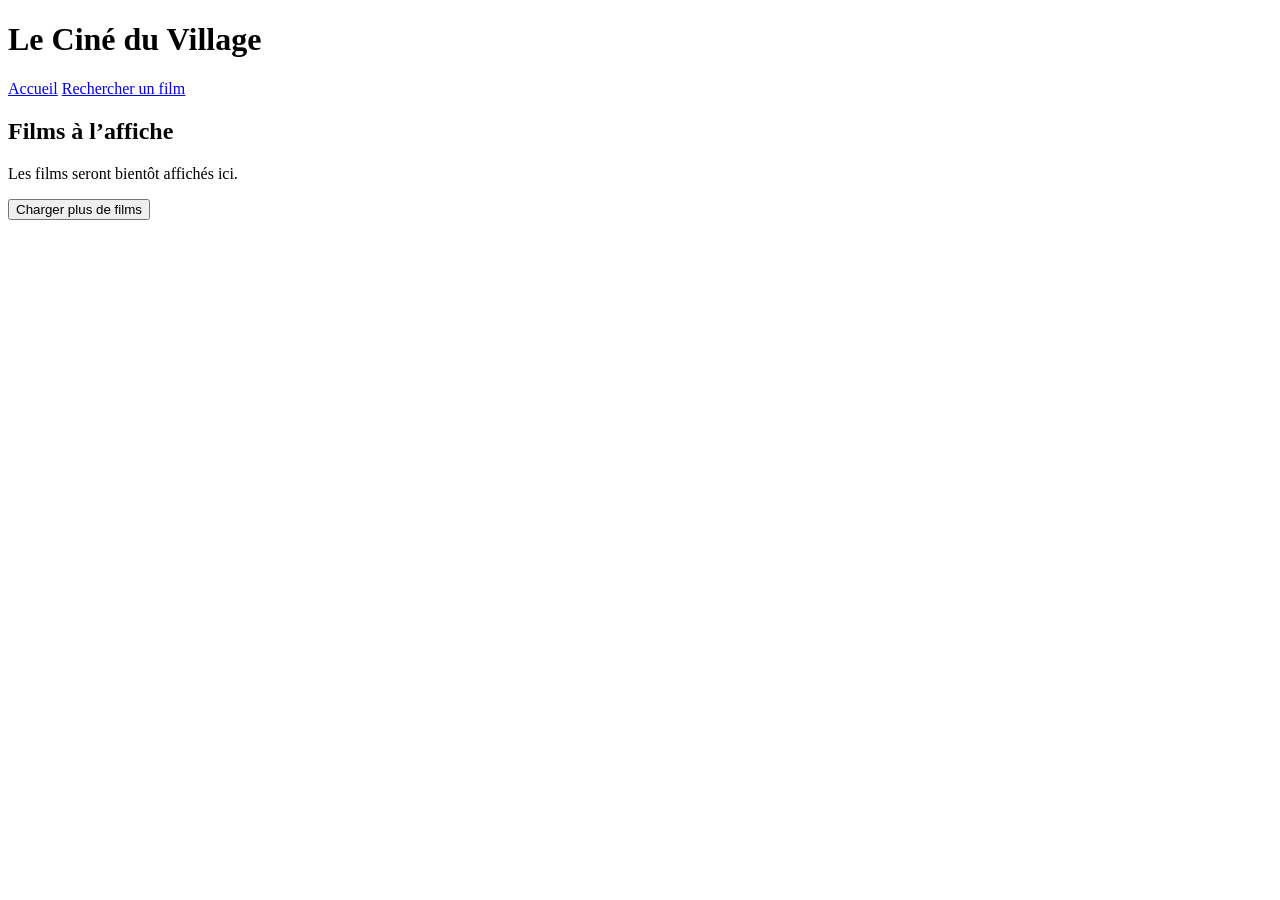
==== index.html @ c125144f "Ajout des pages HTML pour le site web, y compris la page d'accueil (index.html), la page de film (mo" ====
<!doctype html>
<html lang="fr">
  <head>
    <meta charset="utf-8">
    <meta name="viewport" content="width=device-width, initial-scale=1">
    <title>Accueil - Le Ciné du Village</title>
  </head>
  <body>
    <header>
      <h1>Le Ciné du Village</h1>
      <nav>
        <a href="index.html">Accueil</a>
        <a href="search.html">Rechercher un film</a>
      </nav>
    </header>

    <main>
      <h2>Films à l’affiche</h2>
      <p id="home-message">Les films seront bientôt affichés ici.</p>
      <section id="movies"></section>
      <button id="load-more" type="button">Charger plus de films</button>
    </main>
  </body>
</html>
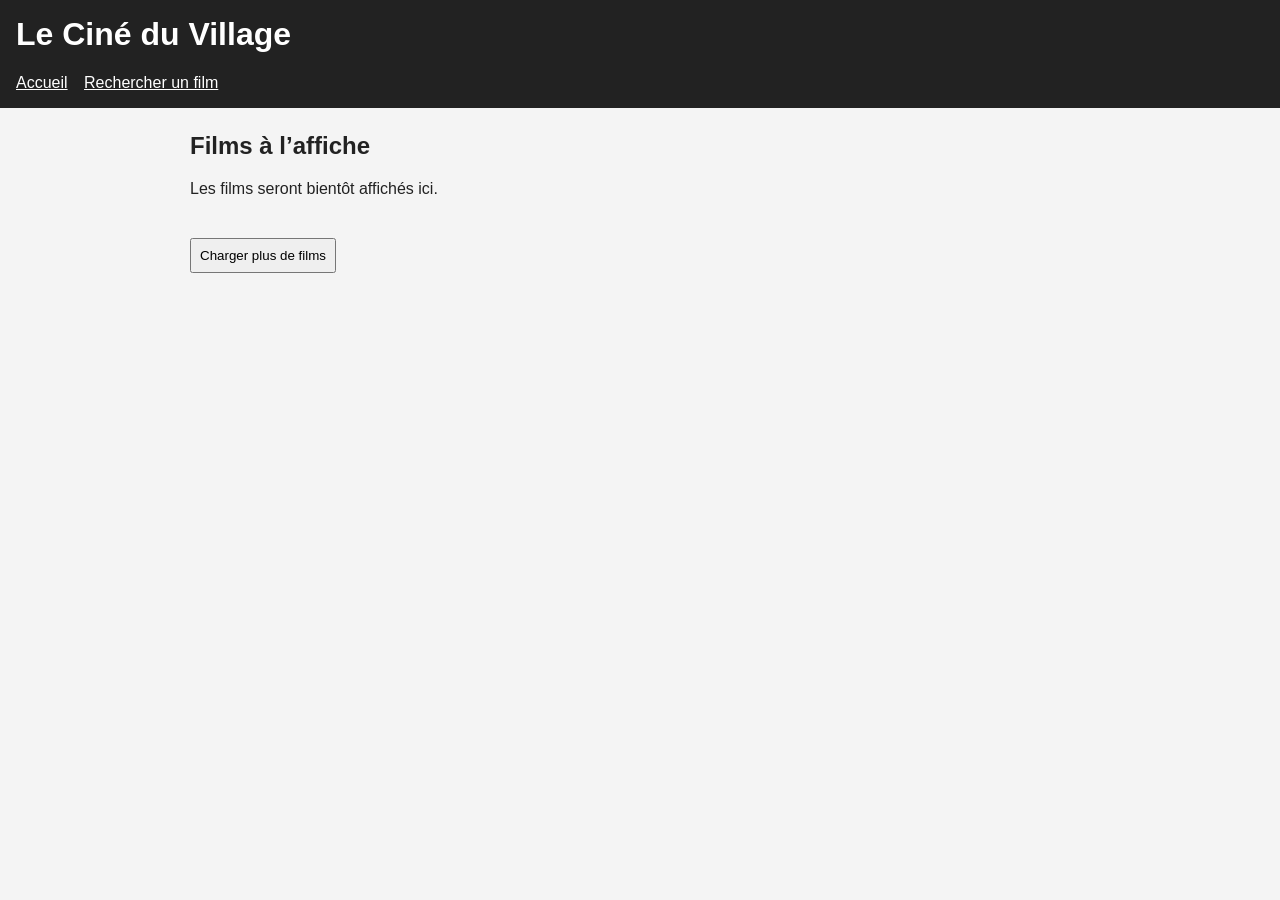
==== commit 6ad027cc: "style css" ====
--- a/index.html
+++ b/index.html
@@ -4,6 +4,7 @@
     <meta charset="utf-8">
     <meta name="viewport" content="width=device-width, initial-scale=1">
     <title>Accueil - Le Ciné du Village</title>
+    <link rel="stylesheet" href="css/style.css">
   </head>
   <body>
     <header>
--- a/css/style.css
+++ b/css/style.css
@@ -0,0 +1,55 @@
+body {
+  margin: 0;
+  font-family: Arial, sans-serif;
+  color: #222;
+  background: #f4f4f4;
+}
+
+header {
+  padding: 16px;
+  color: white;
+  background: #222;
+}
+
+header h1 {
+  margin-top: 0;
+}
+
+nav a {
+  margin-right: 12px;
+  color: white;
+}
+
+main {
+  max-width: 900px;
+  min-height: 70vh;
+  margin: 24px auto;
+  padding: 0 16px;
+}
+
+input,
+button {
+  padding: 8px;
+}
+
+#movies,
+#search-results {
+  display: grid;
+  grid-template-columns: repeat(auto-fit, minmax(200px, 1fr));
+  gap: 16px;
+  margin: 20px 0;
+}
+
+#movie-poster {
+  max-width: 250px;
+}
+
+[hidden] {
+  display: none !important;
+}
+
+@media (max-width: 600px) {
+  main {
+    margin: 16px auto;
+  }
+}
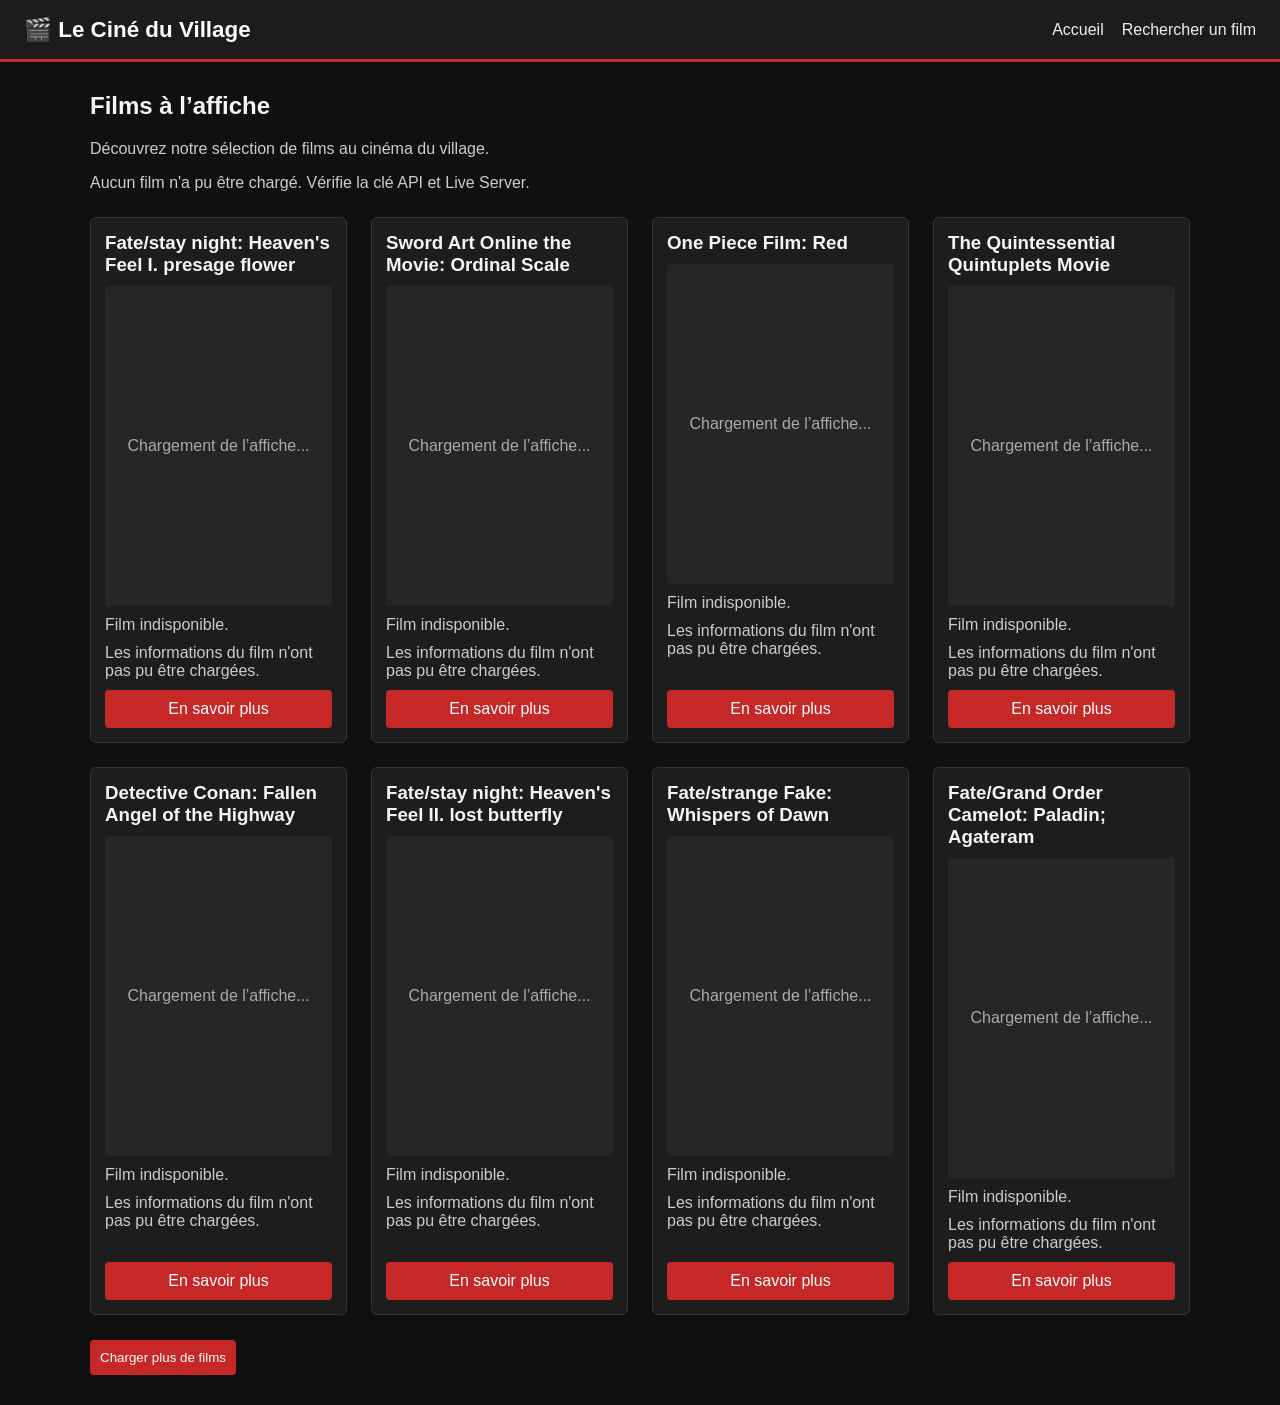
==== commit d57f2ea7: "Ajout de l'API OMBD ainsi que les fichiers js ainsi que des modifications sur le style et le html po" ====
--- a/index.html
+++ b/index.html
@@ -8,7 +8,7 @@
   </head>
   <body>
     <header>
-      <h1>Le Ciné du Village</h1>
+      <h1 class="site-logo"><a href="index.html"><span class="logo-icon">🎬</span> Le Ciné du Village</a></h1>
       <nav>
         <a href="index.html">Accueil</a>
         <a href="search.html">Rechercher un film</a>
@@ -17,9 +17,11 @@
 
     <main>
       <h2>Films à l’affiche</h2>
-      <p id="home-message">Les films seront bientôt affichés ici.</p>
-      <section id="movies"></section>
+      <p class="intro-text">Découvrez notre sélection de films au cinéma du village.</p>
+      <p id="home-message">Chargement des films...</p>
+      <section id="movies" class="movie-list"></section>
       <button id="load-more" type="button">Charger plus de films</button>
     </main>
+    <script type="module" src="js/index.js"></script>
   </body>
 </html>
--- a/css/style.css
+++ b/css/style.css
@@ -1,47 +1,168 @@
 body {
   margin: 0;
   font-family: Arial, sans-serif;
-  color: #222;
-  background: #f4f4f4;
+  color: #f5f5f5;
+  background: #101010;
 }
 
 header {
-  padding: 16px;
-  color: white;
-  background: #222;
+  display: flex;
+  align-items: center;
+  justify-content: space-between;
+  gap: 20px;
+  padding: 16px 24px;
+  background: #1c1c1c;
+  border-bottom: 3px solid #c62828;
 }
 
-header h1 {
-  margin-top: 0;
+.site-logo {
+  margin: 0;
+  font-size: 1.4rem;
+}
+
+.site-logo a {
+  color: white;
+  text-decoration: none;
+}
+
+.logo-icon {
+  color: #e53935;
+}
+
+nav {
+  display: flex;
+  gap: 18px;
 }
 
 nav a {
-  margin-right: 12px;
-  color: white;
+  color: #eee;
+  text-decoration: none;
+}
+
+nav a:hover {
+  color: #ff7777;
 }
 
 main {
-  max-width: 900px;
+  max-width: 1100px;
   min-height: 70vh;
-  margin: 24px auto;
-  padding: 0 16px;
+  margin: 30px auto;
+  padding: 0 20px;
+}
+
+.intro-text,
+#home-message,
+#movie-message {
+  color: #ccc;
 }
 
 input,
 button {
-  padding: 8px;
+  padding: 10px;
+  color: white;
+  background: #222;
+  border: 1px solid #555;
+  border-radius: 4px;
+}
+
+button {
+  background: #c62828;
+  border: 0;
+  cursor: pointer;
+}
+
+button:hover,
+.movie-card a:hover {
+  background: #e53935;
+}
+
+button:disabled {
+  opacity: 0.6;
+  cursor: wait;
 }
 
 #movies,
 #search-results {
   display: grid;
-  grid-template-columns: repeat(auto-fit, minmax(200px, 1fr));
-  gap: 16px;
-  margin: 20px 0;
+  grid-template-columns: repeat(auto-fit, minmax(220px, 1fr));
+  gap: 24px;
+  margin: 25px 0;
 }
 
-#movie-poster {
-  max-width: 250px;
+.movie-card {
+  display: flex;
+  flex-direction: column;
+  gap: 10px;
+  padding: 14px;
+  background: #1d1d1d;
+  border: 1px solid #333;
+  border-radius: 6px;
+  transition: transform 0.2s ease, box-shadow 0.2s ease;
+}
+
+.movie-card:hover {
+  z-index: 1;
+  transform: scale(1.03);
+  box-shadow: 0 8px 24px #000;
+}
+
+.movie-card img {
+  width: 100%;
+  height: 320px;
+  object-fit: cover;
+  border-radius: 4px;
+}
+
+.poster-placeholder {
+  display: grid;
+  min-height: 320px;
+  place-items: center;
+  color: #aaa;
+  text-align: center;
+  background: #262626;
+  border-radius: 4px;
+}
+
+.movie-card h3,
+.movie-card p {
+  margin: 0;
+}
+
+.movie-card p {
+  color: #ccc;
+}
+
+.movie-card a {
+  margin-top: auto;
+  padding: 10px;
+  color: white;
+  text-align: center;
+  text-decoration: none;
+  background: #c62828;
+  border-radius: 4px;
+}
+
+.movie-details {
+  display: grid;
+  grid-template-columns: minmax(200px, 280px) 1fr;
+  gap: 24px;
+  padding: 22px;
+  background: #1d1d1d;
+  border: 1px solid #333;
+  border-radius: 6px;
+}
+
+.movie-details > img {
+  width: 100%;
+  border-radius: 4px;
+}
+
+.movie-details.no-poster {
+  grid-template-columns: 1fr;
+}
+
+.movie-info h2 {
+  margin-top: 0;
 }
 
 [hidden] {
@@ -49,7 +170,16 @@
 }
 
 @media (max-width: 600px) {
-  main {
-    margin: 16px auto;
+  header {
+    align-items: flex-start;
+    flex-direction: column;
+  }
+
+  .movie-details {
+    grid-template-columns: 1fr;
+  }
+
+  .movie-details > img {
+    max-width: 250px;
   }
 }
